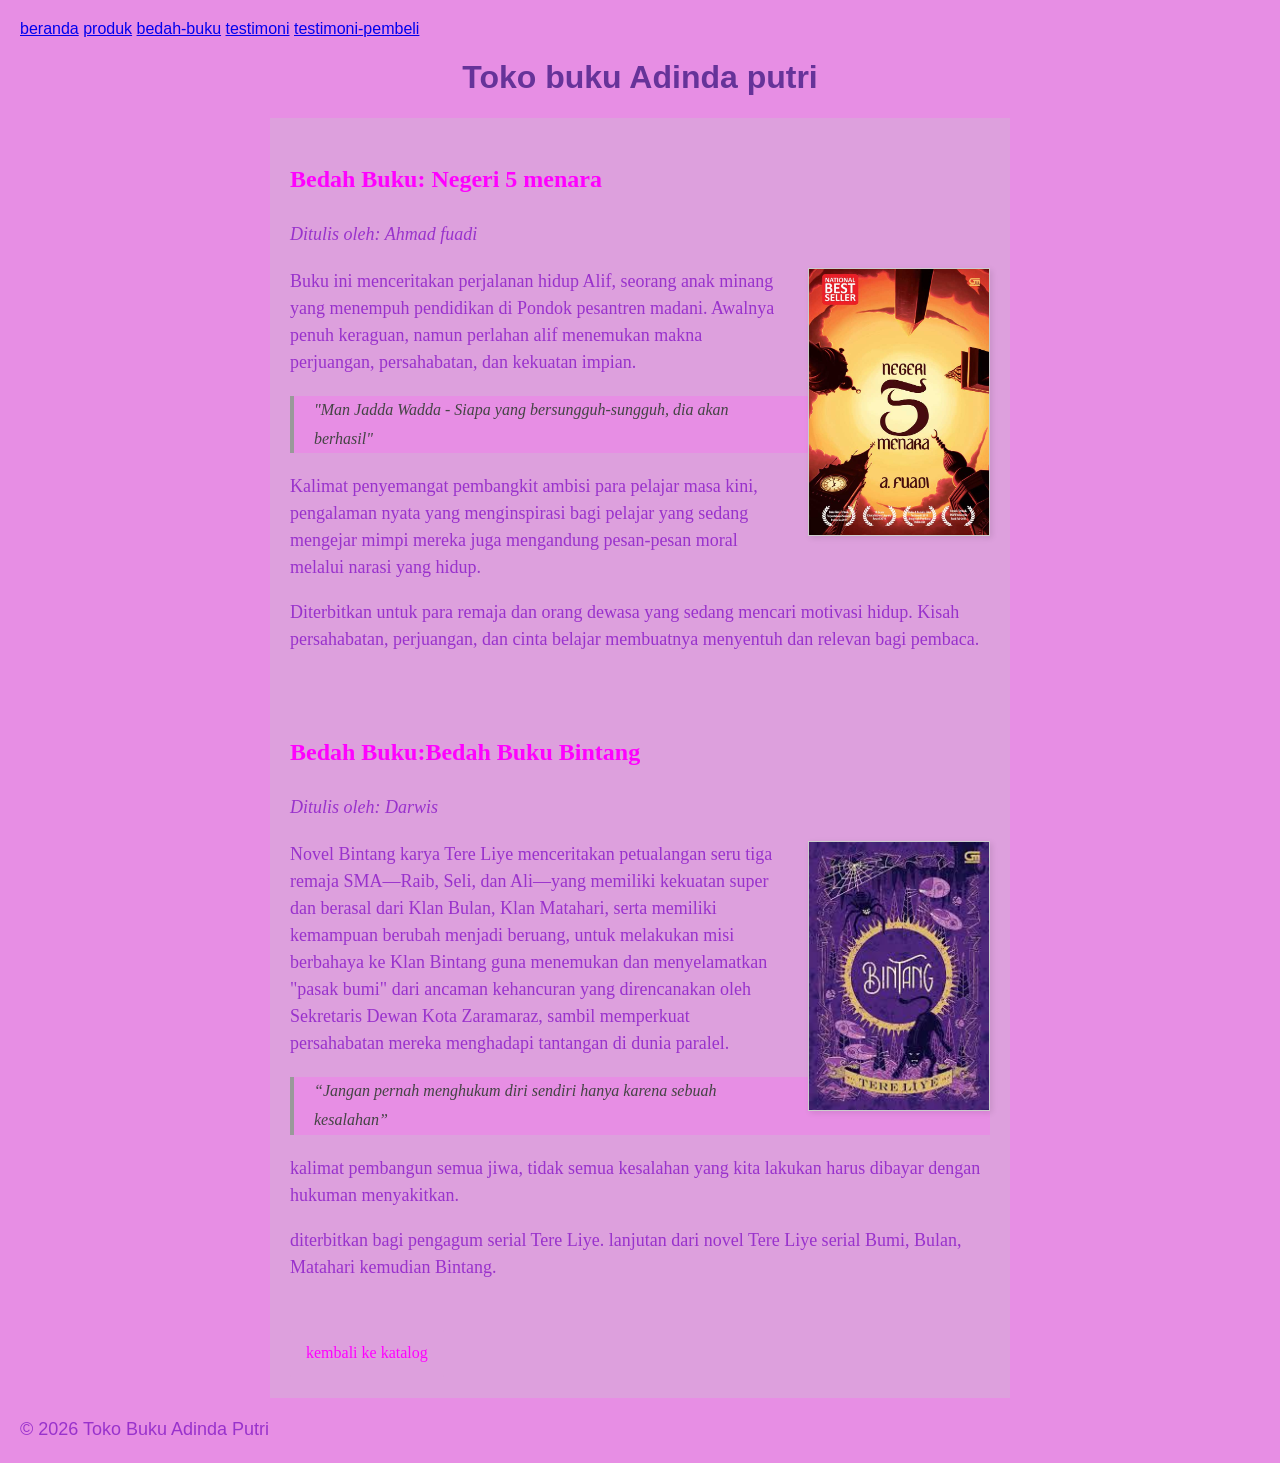
==== bedah-buku.html @ 86044659 "Add files via upload" ====
<!DOCTYPE html>
<html lang="id">
<head>
<meta charset="UTF-8">
<meta name="viewport" content="width=device-width, initial-
scale=1.0">
<title>Profil Usaha Buku</title>
<link rel="stylesheet" href="style.css" />
</head>
<body> 
    <nav>
        <a href="index.html">beranda</a>
        <a href="produk.html">produk</a>
        <a href="bedah-buku.html">bedah-buku</a>
        <a href="testimoni.html">testimoni</a>
        <a href="tampil-testimoni">testimoni-pembeli</a>
    </nav>
    <h1>Toko buku Adinda putri</h1>
    <main class="artikel">
        <h2>Bedah Buku: Negeri 5 menara</h2>
        <p class="penulis">Ditulis oleh: Ahmad fuadi</p>
        <img src="buku 6.jpg" alt="sampul Negeri 5 menara" class="sampul">
         <p>
            Buku ini menceritakan perjalanan hidup Alif, seorang anak minang yang menempuh pendidikan di Pondok pesantren madani. Awalnya penuh keraguan, namun perlahan alif menemukan makna perjuangan, persahabatan, dan kekuatan impian.
         </p>
         <blockquote>
            "Man Jadda Wadda - Siapa yang bersungguh-sungguh, dia akan berhasil"
         </blockquote>
         <p>
            Kalimat penyemangat pembangkit ambisi para pelajar masa kini, pengalaman nyata yang menginspirasi bagi pelajar yang sedang mengejar mimpi mereka juga mengandung pesan-pesan moral melalui narasi yang hidup.
         </p>
         <p>
            Diterbitkan untuk para remaja dan orang dewasa yang sedang mencari motivasi hidup. Kisah persahabatan, perjuangan, dan cinta belajar membuatnya menyentuh dan relevan bagi pembaca.
         </p>
         </main>
<section>
         <main class="artikel">
         <h2>Bedah Buku:Bedah Buku Bintang</h2>
        <p class="penulis">Ditulis oleh: Darwis</p>
        <img src="buku 2.jpg" alt="Bintang" class="sampul">
         <p>
            Novel Bintang karya Tere Liye menceritakan petualangan seru tiga remaja SMA—Raib, Seli, dan Ali—yang memiliki kekuatan super dan berasal dari Klan Bulan, Klan Matahari, serta memiliki kemampuan berubah menjadi beruang, untuk melakukan misi berbahaya ke Klan Bintang guna menemukan dan menyelamatkan "pasak bumi" dari ancaman kehancuran yang direncanakan oleh Sekretaris Dewan Kota Zaramaraz, sambil memperkuat persahabatan mereka menghadapi tantangan di dunia paralel. 
         </p>
         <blockquote>
            “Jangan pernah menghukum diri sendiri hanya karena sebuah kesalahan”
        </blockquote>
         <p>
            kalimat pembangun semua jiwa, tidak semua kesalahan yang kita lakukan harus dibayar dengan hukuman menyakitkan.
         </p>
         <p>
            diterbitkan bagi pengagum serial Tere Liye. lanjutan dari novel Tere Liye serial Bumi, Bulan, Matahari kemudian Bintang.
         </p>
         
         <a href="produk.html" class="btn-kembali">kembali ke katalog</a>
         </main>
         </body>
      </section>

         <footer>
            <p>&copy; 2026 Toko Buku Adinda Putri</p>
         </footer>
</body>
</html>
---- style.css ----
body {
    background-color: rgb(231, 142, 228);
    font-family: 'Gill Sans', 'Gill Sans MT', Calibri, 'Trebuchet MS', sans-serif;
    color: darkorchid;
    margin: 20px;
}
h1 {
    color: rebeccapurple;
    text-align: center;
}
h2 {
    color: magenta;
    text-align: left;
}
p {
    font-size: 18px ;
    text-align: left;
    line-height: 1.5;
}
.daftar-produk {
    display: grid;
    grid-template-columns: repeat(auto-fit,minmax(250px,1fr));
    gap: 20px;
    padding: 20px;
    }

.produk {
    background-color: plum ;
    border: 1px solid white;
    padding: 15px;
    border-radius: 10px;
    text-align: center;
    box-shadow: 0 2px 6px rgb(0, 0, 0, 0.1);
    }
.produk img {
    width: 150px;
    height: auto;
    border-radius: 5px;
    margin-bottom: 10px;
    }
.produk h2 {
    font-size: 20px;
    color: #2c3e50;
    }
.produk h3 {
    font-size: 16px;
    color: #2c3e50;
    }
.harga {
    font-weight: bold;
    color: darkviolet;
    }
.deskripsi {
    font-size: 14px;
    color: darkmagenta;
    }

.artikel {
    max-width: 700px;
    margin: auto;
    padding: 20px;
    background-color: plum;
    font-family: radialGradient, serif;
    line-height: 1.8;
} 

.artikel .penulis {
    font-style: italic;
    color: darkorchid;
    margin-bottom: 20px;
}

.artikel .sampul {
    width: 180px;
    float: right;
    margin: 0 0 20px 20px;
    border: 1px solid #ccc;
    box-shadow: 2px 2px 6px rgba(0,0,0,0.1);
}
    
.artikel blockquote {
    font-style: italic;
    padding-left: 20px;
    margin: 20px 0;
    border-left: 4px solid #999;
    color: #444;
    background-color: rgb(231, 142, 228);
}

.btn-kembali {
    display: inline-block;
    margin-top: 30px;
    padding: 10px 16px;
    background-color: plum;
    color: magenta;
    text-decoration: none;
    border-radius: 4px;
}

.btn-kembali:hover {
    background-color: purple;
}

.formulir {
    max-width: 600px;
    margin: auto;
    padding: 20px;
    background-color: orchid;
    border-radius: 10px;
    box-shadow: 0 0 10px rgb(0, 0, 0, 0.1);
}

form label {
    display: block;
    margin-top: 10px;
    font-weight: bold;
}

form input,form select,form textarea {
    width: 100%;
    padding: 8px;
    margin-top: 5px;
    margin-bottom: 15px;
    border-radius: 5px;
    border: 1px solid;
}

form button {
    background-color: rebeccapurple;
    color: plum;
    padding: 10px 15px;
    border: none;
    border-radius: 5px;
    cursor: pointer;
}

form button:hover {
    background-color: orchid;
}
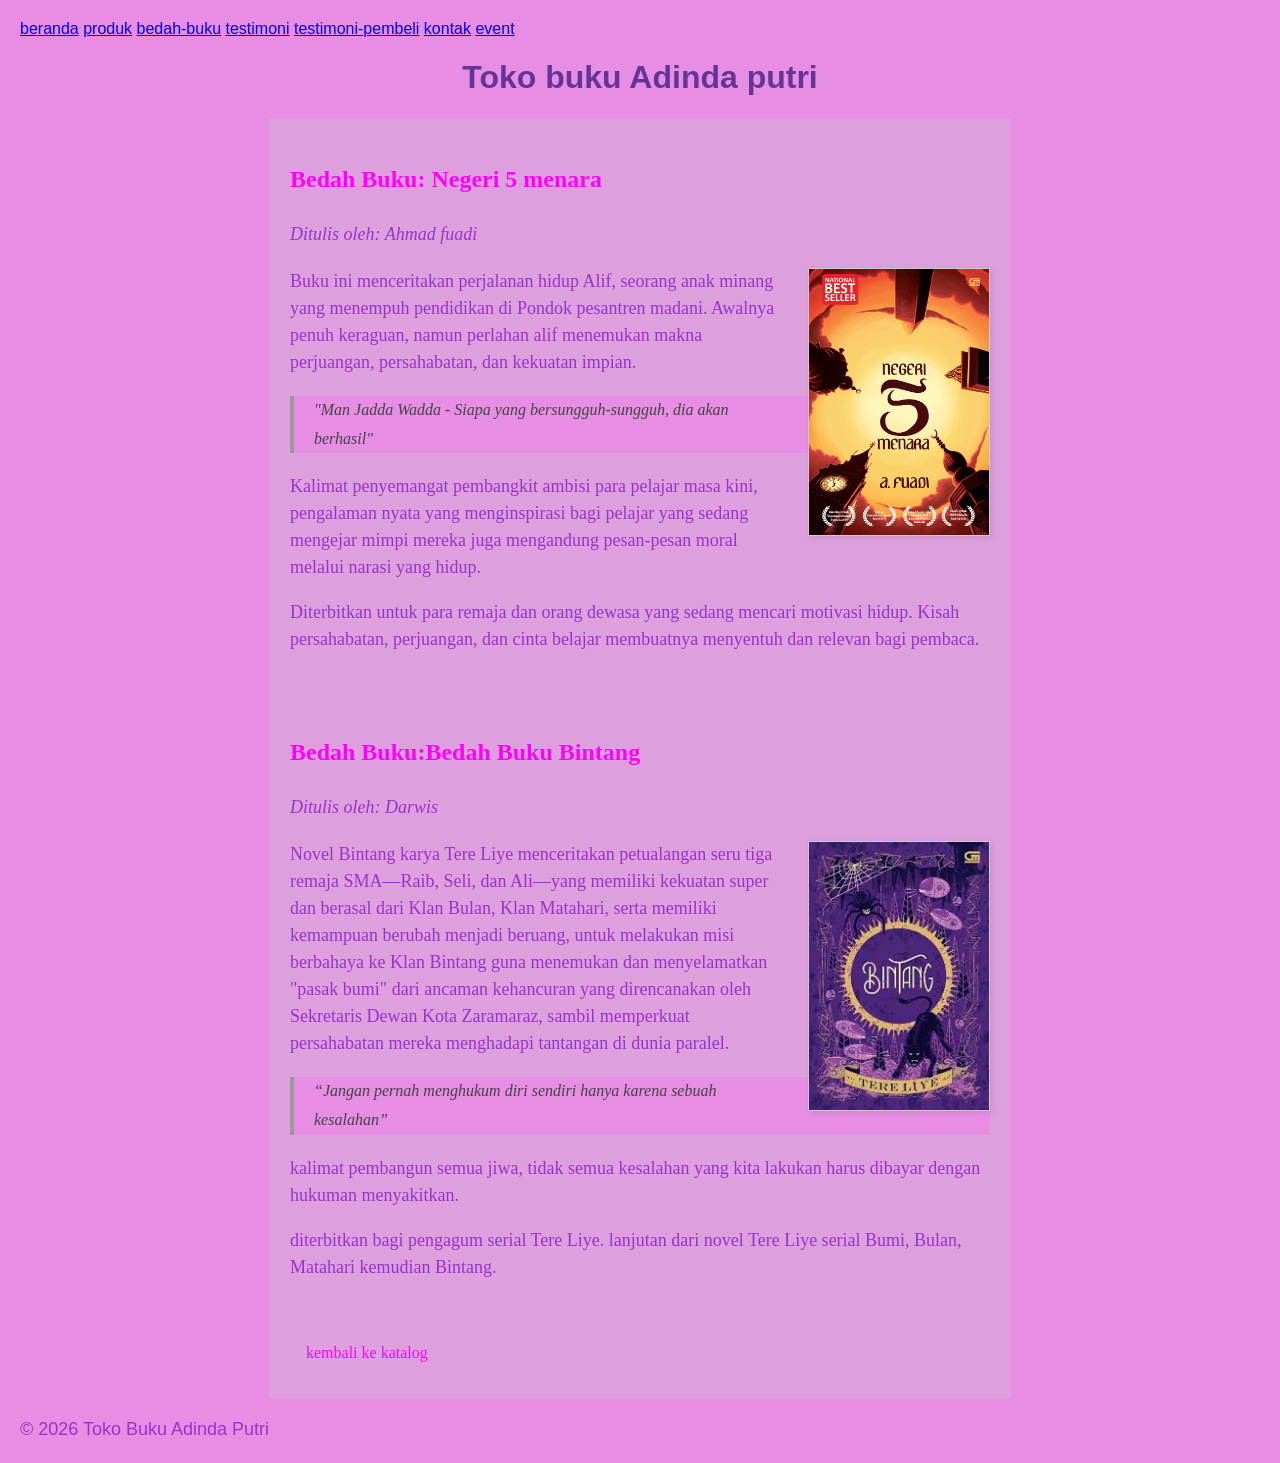
==== commit 044791d8: "bedah-buku.html" ====
--- a/bedah-buku.html
+++ b/bedah-buku.html
@@ -14,6 +14,8 @@
         <a href="bedah-buku.html">bedah-buku</a>
         <a href="testimoni.html">testimoni</a>
         <a href="tampil-testimoni">testimoni-pembeli</a>
+        <a href="kontak.html">kontak</a>
+        <a href="event.html">event</a>
     </nav>
     <h1>Toko buku Adinda putri</h1>
     <main class="artikel">
@@ -65,3 +67,4 @@
         
 
 
+
